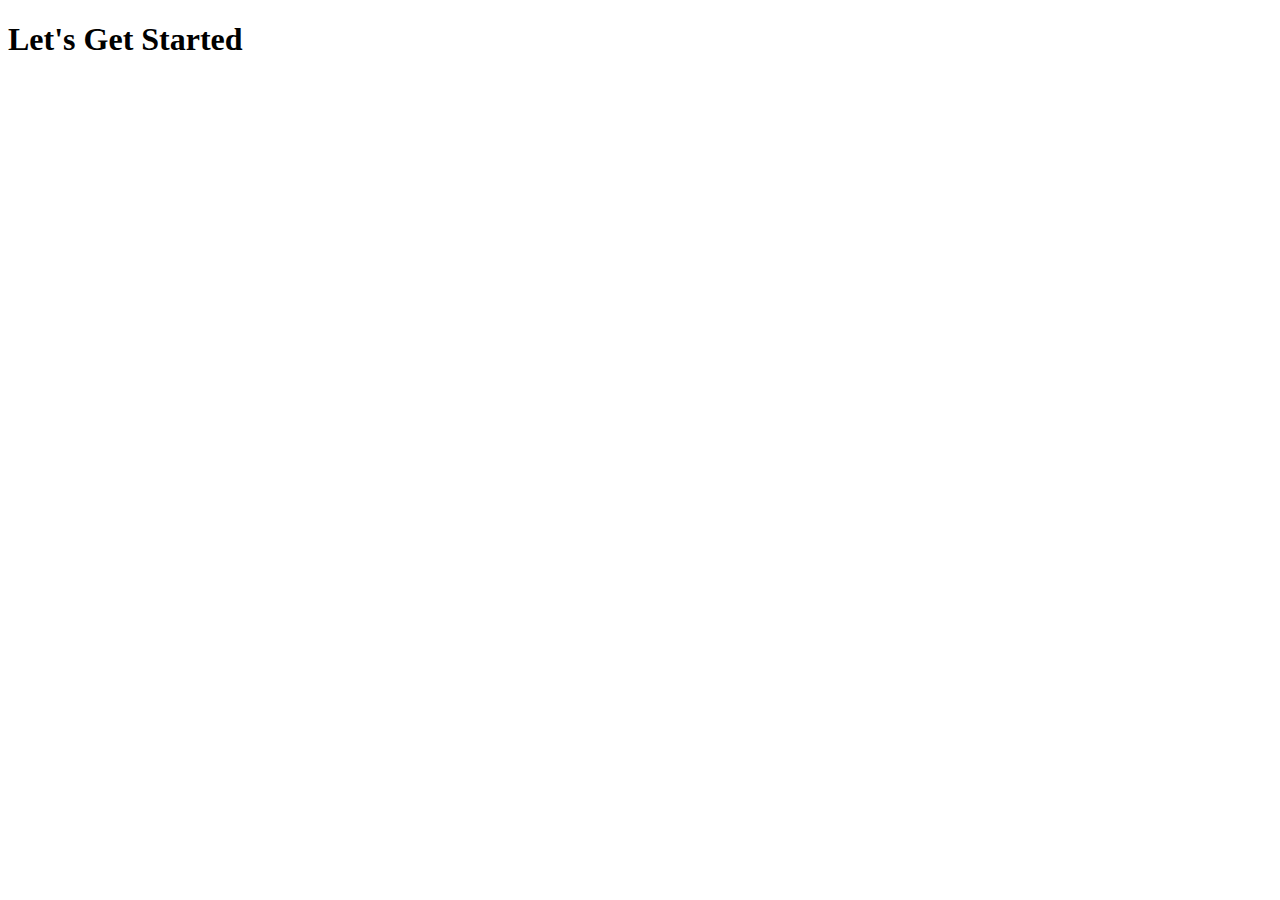
==== index.html @ d0cb3497 "creating javascript file" ====
<!DOCTYPE html>
<html lang="en">
    <head>
        <meta charset="UTF-8">
        <meta name="viewport" content="width=device-width, initial-scale=1.0">
        <title>Js Test</title>
        <link rel="stylesheet" href="style.css">
    </head>

    <body>
        <div class="contaier">
            <div id="home" class="flex-column flex-center">
                <h1>Let's Get Started</h1>
            </div>
        </div>
    </body>
</html>
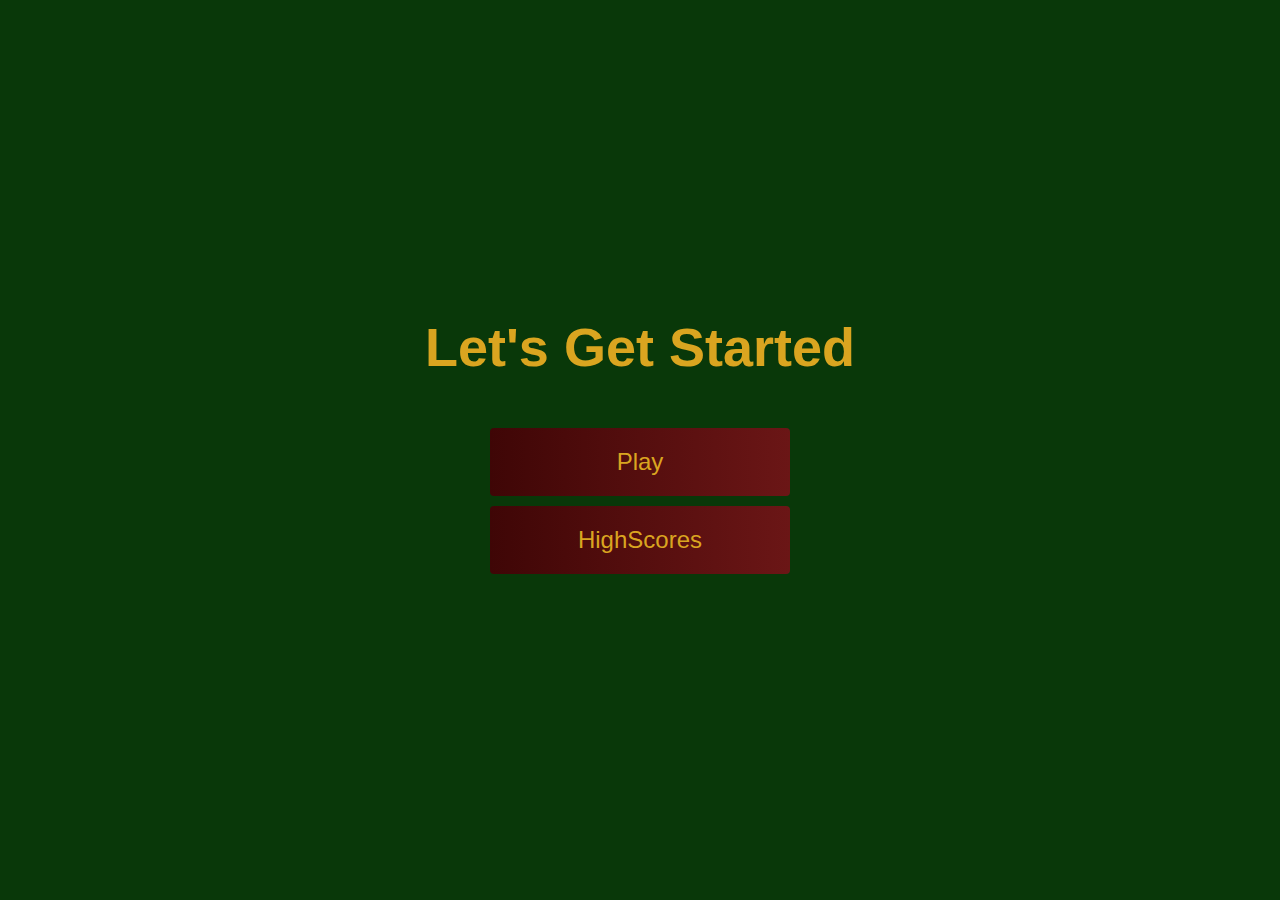
==== commit e6aa2433: "adding quiz page, css styling pages and inital js page" ====
--- a/index.html
+++ b/index.html
@@ -8,9 +8,11 @@
     </head>
 
     <body>
-        <div class="contaier">
+        <div class="container">
             <div id="home" class="flex-column flex-center">
                 <h1>Let's Get Started</h1>
+                <a href="/game.html" class="btn">Play</a>
+                <a href="/highscores.html" id="hightscore-btn" class="btn">HighScores</a>
             </div>
         </div>
     </body>
--- a/style.css
+++ b/style.css
@@ -0,0 +1,81 @@
+body{
+    background-color: rgba(9, 56, 9, 1);
+}
+
+*{
+    box-sizing: border-box;
+    margin: 0;
+    padding: 0;
+    font-size: 62.5%;
+    font-family: Arial, Helvetica, sans-serif;
+}
+
+h1{
+    font-size: 5.4rem;
+    color: goldenrod;
+    margin-bottom: 5rem;
+}
+
+h2{
+    font-size: 4.2rem;
+    margin-bottom: 4rem ;
+}
+
+
+.container{
+    width: 100vw;
+    height: 100vh;
+    display: flex;
+    justify-content: center;
+    align-items: center;
+    max-width: 80rem;
+    margin: 0 auto;
+    padding: 2rem;
+}
+
+.flex-column{
+    display: flex;
+    flex-direction: column;
+}
+
+.flex-center{
+    justify-content: center;
+    align-items: center;
+}
+
+.justify-center{
+    justify-content: center;
+}
+
+.text-center{
+    text-align: center;
+}
+
+.hidden{
+    display: none;
+}
+
+.btn{
+    font-size: 2.4rem;
+    padding: 2rem;
+    width: 30rem;
+    text-align: center;
+    margin-bottom: 1rem;
+    text-decoration:none;
+    color: goldenrod;
+    background:linear-gradient(90deg, rgb(63, 6, 6) 0%,rgb(107, 22, 22) 100%);
+    border-radius: 4px;
+    border-color: goldenrod;
+    }
+
+.btn:hover{
+    cursor: pointer;
+    box-shadow:0 0.4rem 1.4rem 0 rgb(107, 78, 3);
+    transition: 150ms;
+}
+
+.btn[disabled]:hover{
+    cursor: not-allowed;
+    box-shadow: none;
+    transform: none;
+}